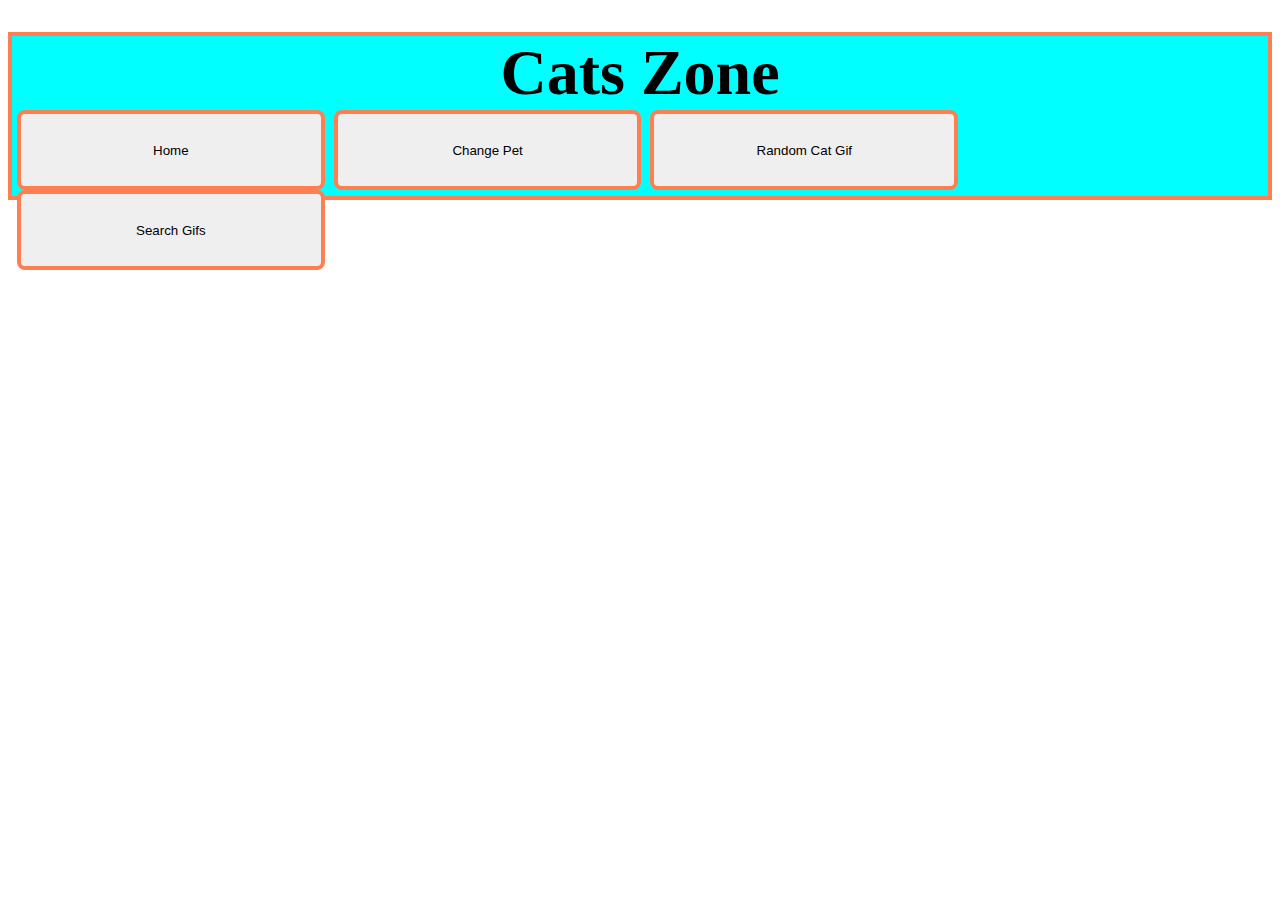
==== animalPages/cats.html @ d6faecd4 "spec search fixed" ====
<!DOCTYPE html>
<html lang="en">
<head>
    <meta charset="UTF-8">
    <meta name="viewport" content="width=device-width, initial-scale=1.0">
    <meta http-equiv="X-UA-Compatible" content="ie=edge">
    <title>Document</title>
    <link rel="stylesheet" href="/style.css">

</head>
<div id="navBar">
    <h1 id="zone">Cats Zone</h1>
    <button onclick="window.location.href='https://skydaitenshi.github.io/animalPages/cats.html'">Home</button>
    <button onclick="window.location.href='https://skydaitenshi.github.io/index.html'">Change Pet</button>
    <button id="random">Random Cat Gif</button>
    <button id="btn-search">Search Gifs</button>
</div>
<body>
    
        <div id="trendGrid" class="grid">
        </div>
        <script type="text/javascript" src="/index.js"></script>

</body>
</html>
---- style.css ----
/* front page header */
#mainHeader h1 {
    text-align: center;
    font-size: 500%;
    background-color: aqua;
    border: coral solid 4px;
}
/* front page pet options */
/* ---------------------------------------------------------------------------------- */
#options {
    text-align: center;
    
}

#cats{
    width: 27pc;
    height: 27pc;
    background-image: url(https://media.giphy.com/media/v6aOjy0Qo1fIA/giphy.gif);
    background-size: 100% 100%;
    box-shadow: 10px 10px 5px 0px rgba(0,0,0,0.75);
}
#dogs{
    width: 27pc;
    height: 27pc;
    background-image: url(https://media.giphy.com/media/1DqOFqULOqe5y/giphy.gif);
    background-size: 100% 100%;
    box-shadow: 10px 10px 5px 0px rgba(0,0,0,0.75);
}
#sheep{
    width: 27pc;
    height: 27pc;
    background-image: url(https://media.giphy.com/media/9HvfMzSvhM9K8/giphy.gif);
    background-size: 100% 100%;
    box-shadow: 10px 10px 5px 0px rgba(0,0,0,0.75);
}
#goats{
    width: 27pc;
    height: 27pc;
    background-image: url(https://media.giphy.com/media/Clc4fHqQqQ9KU/giphy.gif);
    background-size: 100% 100%;
    box-shadow: 10px 10px 5px 0px rgba(0,0,0,0.75);
}
/* --------------------------------------------------------------------------------- */

/* Image display settings */
/* -------------------------------------------------------------- */
.grid {
    display: inline-block;
    width: 100%;
    grid-template-columns: 50px 1fr;
    text-align: center;
  }

.gallery__img {
    width:  27pc;
    height: 27pc;
    background-repeat:   no-repeat;
    box-shadow: 10px 10px 5px 0px rgba(0,0,0,0.75);
    margin: 10px;
}
/* ---------------------------------------------------------------------- */

#navBar {
    background-color: aqua;
    height: 10pc;
    margin-top: 2pc;
    margin-bottom: 2pc;
    border: coral solid 4px;
}

#navBar button {
    height: 5pc;
    margin-left: 5px;
    width: 24.5%;
    border-radius: 8px;
    border: solid 4px coral;
}

#navBar h1 {
    text-align: center;
    font-size: 400%;
    background-color: aqua;
    margin: 0%;
}
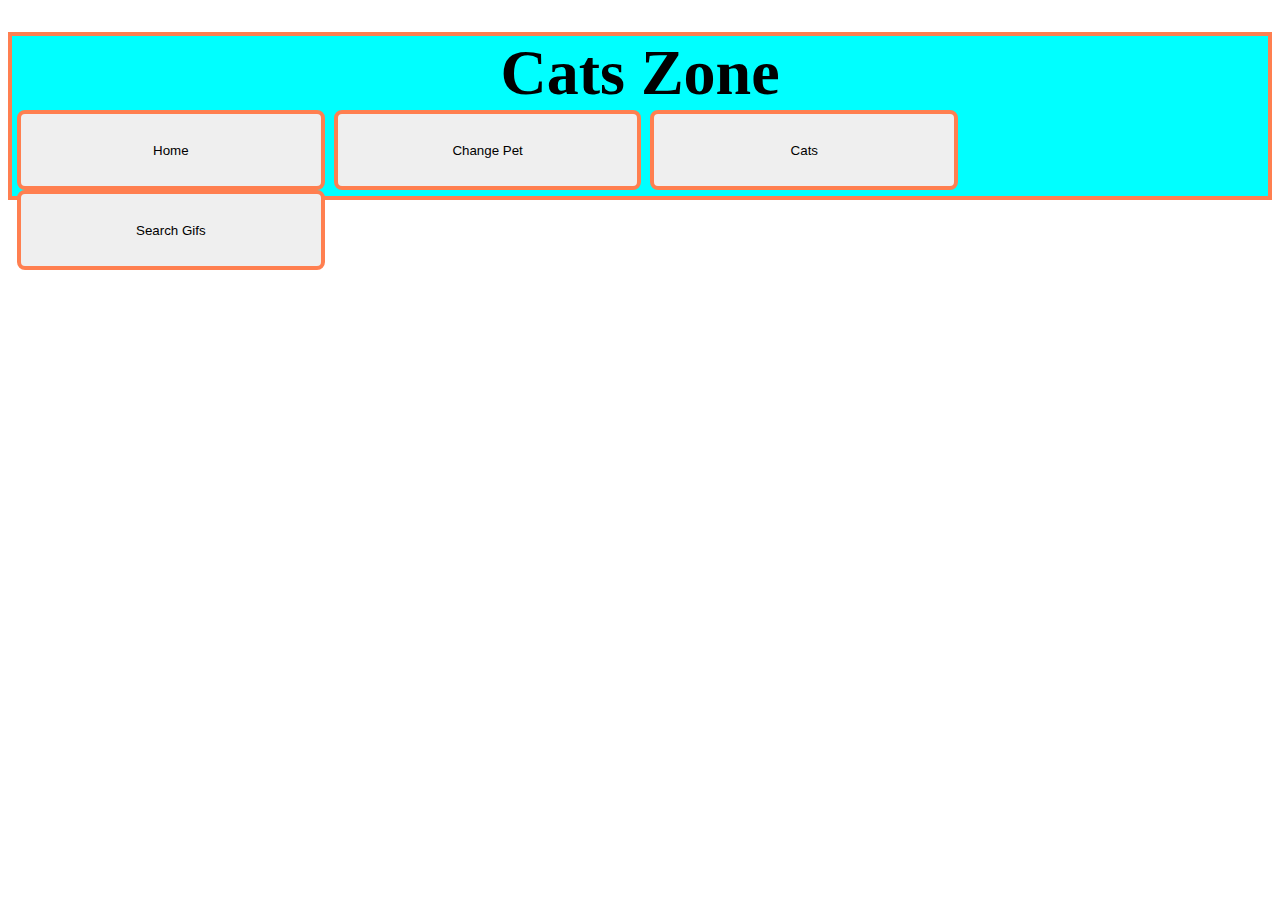
==== commit f3e9ef0c: "test" ====
--- a/animalPages/cats.html
+++ b/animalPages/cats.html
@@ -12,11 +12,11 @@
     <h1 id="zone">Cats Zone</h1>
     <button onclick="window.location.href='https://skydaitenshi.github.io/animalPages/cats.html'">Home</button>
     <button onclick="window.location.href='https://skydaitenshi.github.io/index.html'">Change Pet</button>
-    <button id="random">Random Cat Gif</button>
+    <button id="random">Cats</button>
     <button id="btn-search">Search Gifs</button>
 </div>
 <body>
-    
+
         <div id="trendGrid" class="grid">
         </div>
         <script type="text/javascript" src="/index.js"></script>
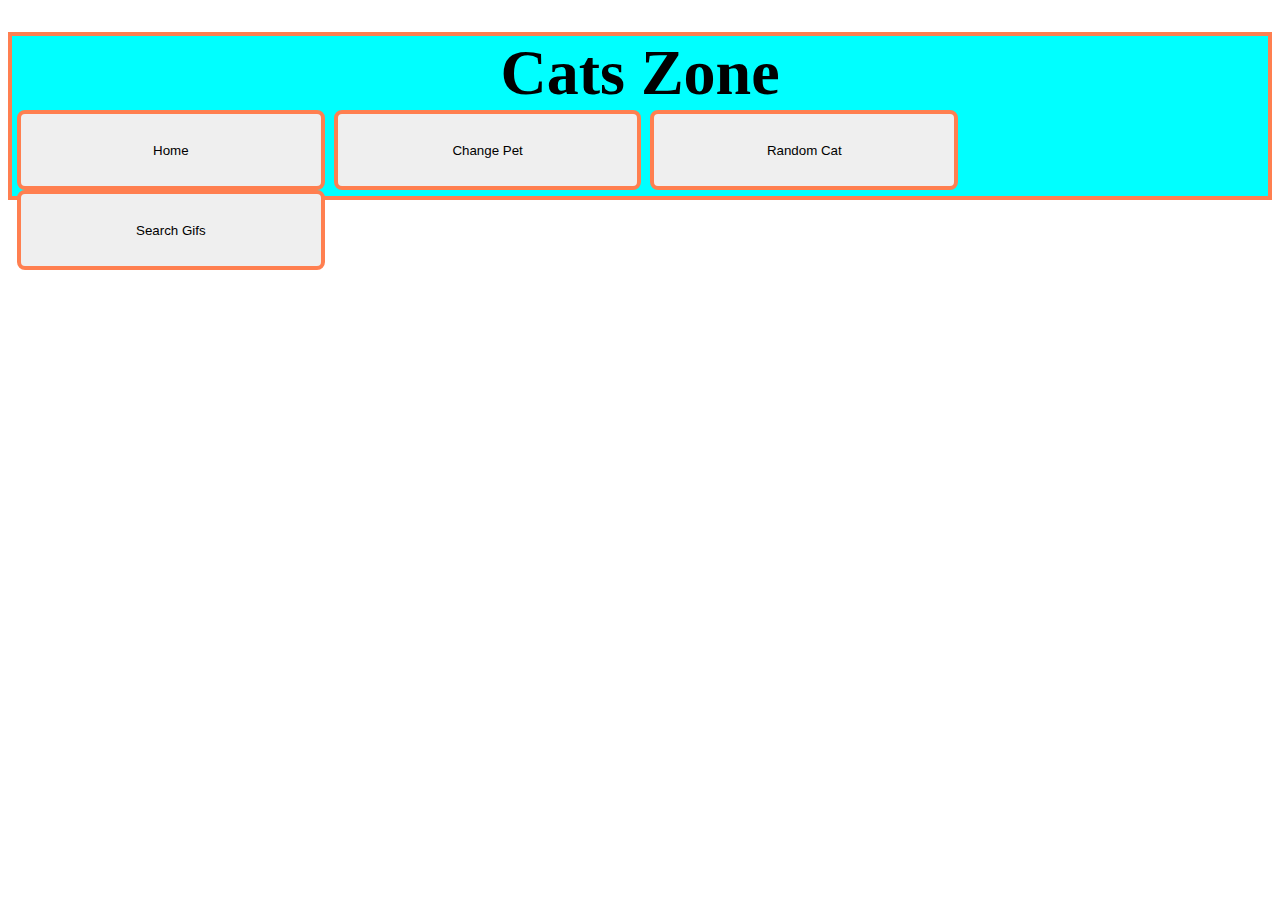
==== commit 5e6dd2ca: "keyword fix" ====
--- a/animalPages/cats.html
+++ b/animalPages/cats.html
@@ -12,14 +12,14 @@
     <h1 id="zone">Cats Zone</h1>
     <button onclick="window.location.href='https://skydaitenshi.github.io/animalPages/cats.html'">Home</button>
     <button onclick="window.location.href='https://skydaitenshi.github.io/index.html'">Change Pet</button>
-    <button id="random">Cats</button>
+    <button id="random">Random Cat</button>
     <button id="btn-search">Search Gifs</button>
 </div>
 <body>
 
         <div id="trendGrid" class="grid">
         </div>
-        <script type="text/javascript" src="/index.js"></script>
+        <script type="text/javascript" src="animalPages.js"></script>
 
 </body>
 </html>
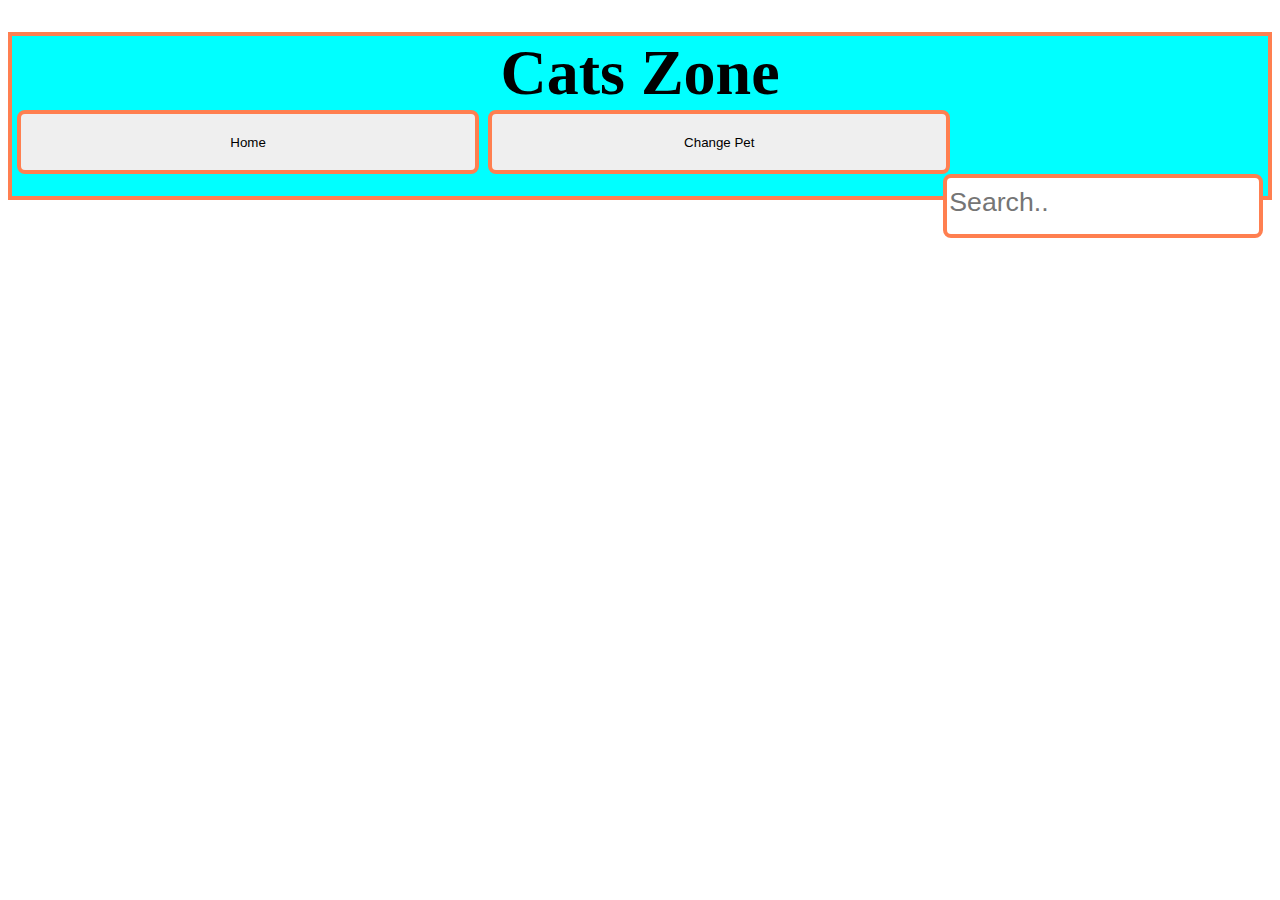
==== commit a16ace1a: "almost done" ====
--- a/animalPages/cats.html
+++ b/animalPages/cats.html
@@ -10,15 +10,15 @@
 </head>
 <div id="navBar">
     <h1 id="zone">Cats Zone</h1>
-    <button onclick="window.location.href='https://skydaitenshi.github.io/animalPages/cats.html'">Home</button>
-    <button onclick="window.location.href='https://skydaitenshi.github.io/index.html'">Change Pet</button>
-    <button id="random">Random Cat</button>
-    <button id="btn-search">Search Gifs</button>
+    <button id="home">Home</button>
+    <button id="changePet">Change Pet</button>
+    <input id="searchInput" type="text" placeholder="Search.."/>
 </div>
 <body>
 
         <div id="trendGrid" class="grid">
         </div>
+
         <script type="text/javascript" src="animalPages.js"></script>
 
 </body>
--- a/style.css
+++ b/style.css
@@ -69,9 +69,9 @@
 }
 
 #navBar button {
-    height: 5pc;
+    height: 4pc;
     margin-left: 5px;
-    width: 24.5%;
+    width: 36.8%;
     border-radius: 8px;
     border: solid 4px coral;
 }
@@ -81,4 +81,17 @@
     font-size: 400%;
     background-color: aqua;
     margin: 0%;
-}+}
+
+#navBar input{
+    float: right;
+    border-radius: 8px;
+    border: solid 4px coral;
+    height: 3.40pc;
+    width: 24.5%;
+    margin-right: 5px;
+}
+
+::placeholder {
+    font-size: 200%;
+  }